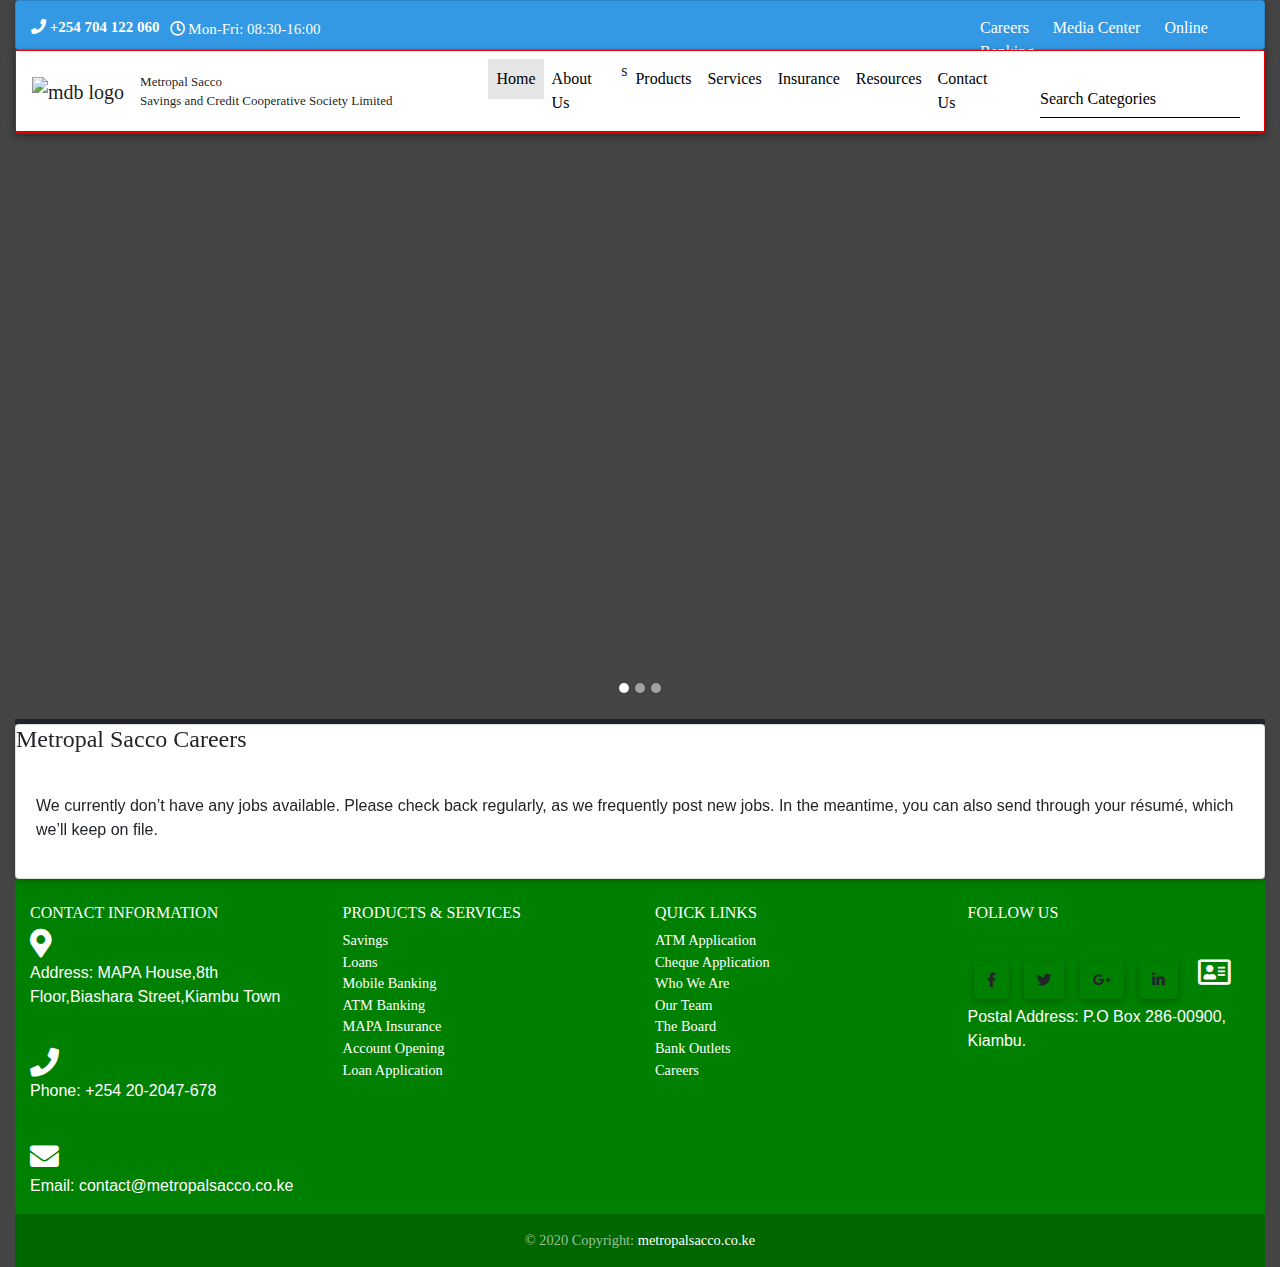
==== about.html @ 5dfee547 "Link to external pages." ====
<!DOCTYPE html>
<html lang="en">

  <head>
    <meta charset="utf-8">
    <meta name="viewport" content="width=device-width, initial-scale=1, shrink-to-fit=no">
    <meta http-equiv="x-ua-compatible" content="ie=edge">
    <title>Metropal Sacco</title>
    <link rel="icon" type="image/ico" href="img/IMG-20190802-WA0000.jpg">
    <link rel="stylesheet" href="https://use.fontawesome.com/releases/v5.8.2/css/all.css">
    <link href="css/mdb.min.css" rel="stylesheet">
    <link rel="stylesheet" href="css/mdb.css">
    <link href="css/bootstrap.min.css" rel="stylesheet">
    <link href="css/bootstrap.css" rel="stylesheet">
    <link rel="stylesheet" href="https://stackpath.bootstrapcdn.com/bootstrap/4.3.1/css/bootstrap.min.css" integrity="sha384-ggOyR0iXCbMQv3Xipma34MD+dH/1fQ784/j6cY/iJTQUOhcWr7x9JvoRxT2MZw1T" crossorigin="anonymous">
    <link href="css/styles.css" rel="stylesheet">
  </head>
  <body>
    <div class="container-fluid">
      <div class='scrolltop' id="button">
    <div class='scroll icon'><i class="fa fa-4x fa-angle-up"></i></div>
    </div>
      <div class="card" id="head1">
        <div class="row">
          <div class="col-md-6">
            <div class="form-inline">
              <i class="fa fa-phone" aria-hidden="true"> +254 704 122 060</i>
              <i class="far fa-clock"> Mon-Fri: 08:30-16:00</i>
            </div>
          </div>
          <div class="col-md-6" id="career">
            <ul id="menu">
              <li><a href="#" style="color:white">Careers</a></li>
              <li><a href="#" style="color:white">Media Center</a></li>
              <li><a href="#" style="color:white">Online Banking</a></li>
            </ul>
          </div>
      </div>
    </div>
      <div class="card" id="navigation">
        <nav class="navbar navbar-expand-lg navbar-light navbar-inverse navbar-fixed-top" id="nav1">
          <a class="navbar-brand" href="#">
            <img src="https://encrypted-tbn0.gstatic.com/images?q=tbn:ANd9GcTTU1WaAlgS9Jfl_csRy1CVso1yhhmwcWKZi-XsgWirWVj6Es3JGA&s" height="60" alt="mdb logo">
          </a>
          <a id="tagline" class="navbar-brand" href="#">Metropal Sacco <br> Savings and Credit Cooperative Society Limited </a>
          <button class="navbar-toggler" type="button" data-toggle="collapse" data-target="#basicExampleNav"
            aria-controls="basicExampleNav" aria-expanded="false" aria-label="Toggle navigation">
            <span class="navbar-toggler-icon"></span>
          </button>
          <div class="collapse navbar-collapse" id="basicExampleNav">
            <ul class="navbar-nav mr-auto" id="navbar">
              <li class="nav-item active">
                <a class="nav-link" href="#">Home
                  <span class="sr-only">(current)</span>
                </a>
              </li>
              <li class="nav-item">
                <li class="nav-item">
                  <a class="nav-link" href="#brand">About Us</a>
                </li>s
              <li class="nav-item">
                <a class="nav-link" href="#tool">Products</a>
              </li>
              <li class="nav-item">
                <a class="nav-link" href="#shop">Services</a>
              </li>
              <li class="nav-item">
                <a class="nav-link" href="#shop">Insurance</a>
              </li>
              <li class="nav-item">
                <a class="nav-link" href="#shop">Resources</a>
              </li>
              <li class="nav-item">
                <a class="nav-link" href="#shop">Contact Us</a>
              </li>
            </ul>
            <form class="form-inline">
              <div class="md-form my-0">
                <input class="form-control mr-sm-2" type="text" placeholder="Search Categories" aria-label="Search">
              </div>
            </form>
          </div>
        </nav>
      </div>
      <header>
  <div id="carouselExampleIndicators" class="carousel slide" data-ride="carousel">
    <ol class="carousel-indicators">
      <li data-target="#carouselExampleIndicators" data-slide-to="0" class="active"></li>
      <li data-target="#carouselExampleIndicators" data-slide-to="1"></li>
      <li data-target="#carouselExampleIndicators" data-slide-to="2"></li>
    </ol>
    <div class="carousel-inner" role="listbox">
      <!-- Slide One - Set the background image for this slide in the line below -->
      <div class="carousel-item active" style="background-image: url('https://assets.website-files.com/59ad2221052e560001d6401f/5a38fb9168365d0001914894_Careers-Open-Graph-Image.png')">

      </div>
      <!-- Slide Two - Set the background image for this slide in the line below -->
    </div>
    <a class="carousel-control-prev" href="#carouselExampleIndicators" role="button" data-slide="prev">
          <span class="carousel-control-prev-icon" aria-hidden="true"></span>
          <span class="sr-only">Previous</span>
        </a>
    <a class="carousel-control-next" href="#carouselExampleIndicators" role="button" data-slide="next">
          <span class="carousel-control-next-icon" aria-hidden="true"></span>
          <span class="sr-only">Next</span>
        </a>
  </div>
</header>
<div class="card">
  <div class="card-title">
    <h4>Metropal Sacco Careers</h4>
  </div>
  <div class="card-body">
    <p>We currently don’t have any jobs available. Please check back regularly, as we frequently post new jobs. In the meantime, you can also send through your résumé, which we’ll keep on file.</p>
  </div>

</div>


      <footer class="page-footer font-small pt-4" id="footer1">
        <div class="container-fluid text-center text-md-left">
          <div class="row">
            <hr class="clearfix w-100 d-md-none pb-3">
            <div class="col-md-3 mb-md-0 mb-3">
              <div class="row">
                <div class="col-md-12">
                  <h6>CONTACT INFORMATION</h6>
                  <ul class="list-unstyled mb-0">
                    <li><i class="fas fa-map-marker-alt fa-2x"></i>
                      <p>Address: MAPA House,8th Floor,Biashara Street,Kiambu Town</p>
                    </li>
                    <li><i class="fas fa-phone mt-4 fa-2x"></i>
                      <p>Phone: +254 20-2047-678</p>
                    </li>
                    <li><i class="fas fa-envelope mt-4 fa-2x"></i>
                      <p>Email: contact@metropalsacco.co.ke</p>
                    </li>

                  </ul>
                </div>
              </div>

            </div>
            <div class="col-md-3 mb-md-0 mb-3">
              <h6>PRODUCTS & SERVICES</h6>
                <ul class="list-unstyled">
                  <li>
                    <a href="#!">Savings</a>
                  </li>
                  <li>
                    <a href="#!">Loans</a>
                  </li>
                  <li>
                    <a href="#!">Mobile Banking</a>
                  </li>
                  <li>
                    <a href="#!">ATM Banking</a>
                  </li>
                  <li>
                    <a href="#!">MAPA Insurance</a>
                  </li>
                  <li>
                    <a href="#!">Account Opening</a>
                  </li>
                  <li>
                    <a href="#!">Loan Application</a>
                  </li>
                </ul>
            </div>
            <div class="col-md-3 mb-md-0 mb-3">
              <h6>QUICK LINKS</h6>
                <ul class="list-unstyled">
                  <li>
                    <a href="#!">ATM Application</a>
                  </li>
                  <li>
                    <a href="#!">Cheque Application</a>
                  </li>
                  <li>
                    <a href="#!">Who We Are</a>
                  </li>
                  <li>
                    <a href="#!">Our Team</a>
                  </li>
                  <li>
                    <a href="#!">The Board</a>
                  </li>
                  <li>
                    <a href="#!">Bank Outlets</a>
                  </li>
                  <li>
                    <a href="#!">Careers</a>
                  </li>
                </ul>

            </div>
            <div class="col-md-3 mb-md-0 mb-3">
              <h6>FOLLOW US</h6>
              <!--Facebook-->
              <button type="button" class="btn btn-fb"><i class="fab fa-facebook-f"></i></button>
<!--Twitter-->
              <button type="button" class="btn btn-tw"><i class="fab fa-twitter"></i></button>
<!--Google +-->
              <button type="button" class="btn btn-gplus"><i class="fab fa-google-plus-g"></i></button>
<!--Linkedin-->
              <button type="button" class="btn btn-li"><i class="fab fa-linkedin-in"></i></button>
              <i class="far fa-address-card mt-4 fa-2x"></i>
              <p>Postal Address: P.O Box 286-00900, Kiambu.</p>

            </div>
          </div>
        </div>
        <div class="footer-copyright text-center py-3" id="footer">© 2020 Copyright:
          <a href="https://metropalsacco.co.ke"> metropalsacco.co.ke</a>
        </div>
      </footer>
    </div>
    <script src="https://code.jquery.com/jquery-3.3.1.slim.min.js" integrity="sha384-q8i/X+965DzO0rT7abK41JStQIAqVgRVzpbzo5smXKp4YfRvH+8abtTE1Pi6jizo" crossorigin="anonymous"></script>
    <script src="https://cdnjs.cloudflare.com/ajax/libs/popper.js/1.14.7/umd/popper.min.js" integrity="sha384-UO2eT0CpHqdSJQ6hJty5KVphtPhzWj9WO1clHTMGa3JDZwrnQq4sF86dIHNDz0W1" crossorigin="anonymous"></script>
    <script src="https://stackpath.bootstrapcdn.com/bootstrap/4.3.1/js/bootstrap.min.js" integrity="sha384-JjSmVgyd0p3pXB1rRibZUAYoIIy6OrQ6VrjIEaFf/nJGzIxFDsf4x0xIM+B07jRM" crossorigin="anonymous"></script>
    <script src="https://code.jquery.com/jquery-3.3.1.slim.min.js" integrity="sha384-q8i/X+965DzO0rT7abK41JStQIAqVgRVzpbzo5smXKp4YfRvH+8abtTE1Pi6jizo" crossorigin="anonymous"></script>
    <script src="https://cdnjs.cloudflare.com/ajax/libs/popper.js/1.14.7/umd/popper.min.js" integrity="sha384-UO2eT0CpHqdSJQ6hJty5KVphtPhzWj9WO1clHTMGa3JDZwrnQq4sF86dIHNDz0W1" crossorigin="anonymous"></script>
    <script src="https://stackpath.bootstrapcdn.com/bootstrap/4.3.1/js/bootstrap.min.js" integrity="sha384-JjSmVgyd0p3pXB1rRibZUAYoIIy6OrQ6VrjIEaFf/nJGzIxFDsf4x0xIM+B07jRM" crossorigin="anonymous"></script>
    <script type="text/javascript" src="js/jquery-3.4.1.min.js"></script>
    <script type="text/javascript" src="js/popper.min.js"></script>
    <script type="text/javascript" src="js/bootstrap.min.js"></script>
    <script type="text/javascript" src="js/mdb.min.js"></script>
    <script src="js/main.js" charset="utf-8"></script>
  </body>
</html>
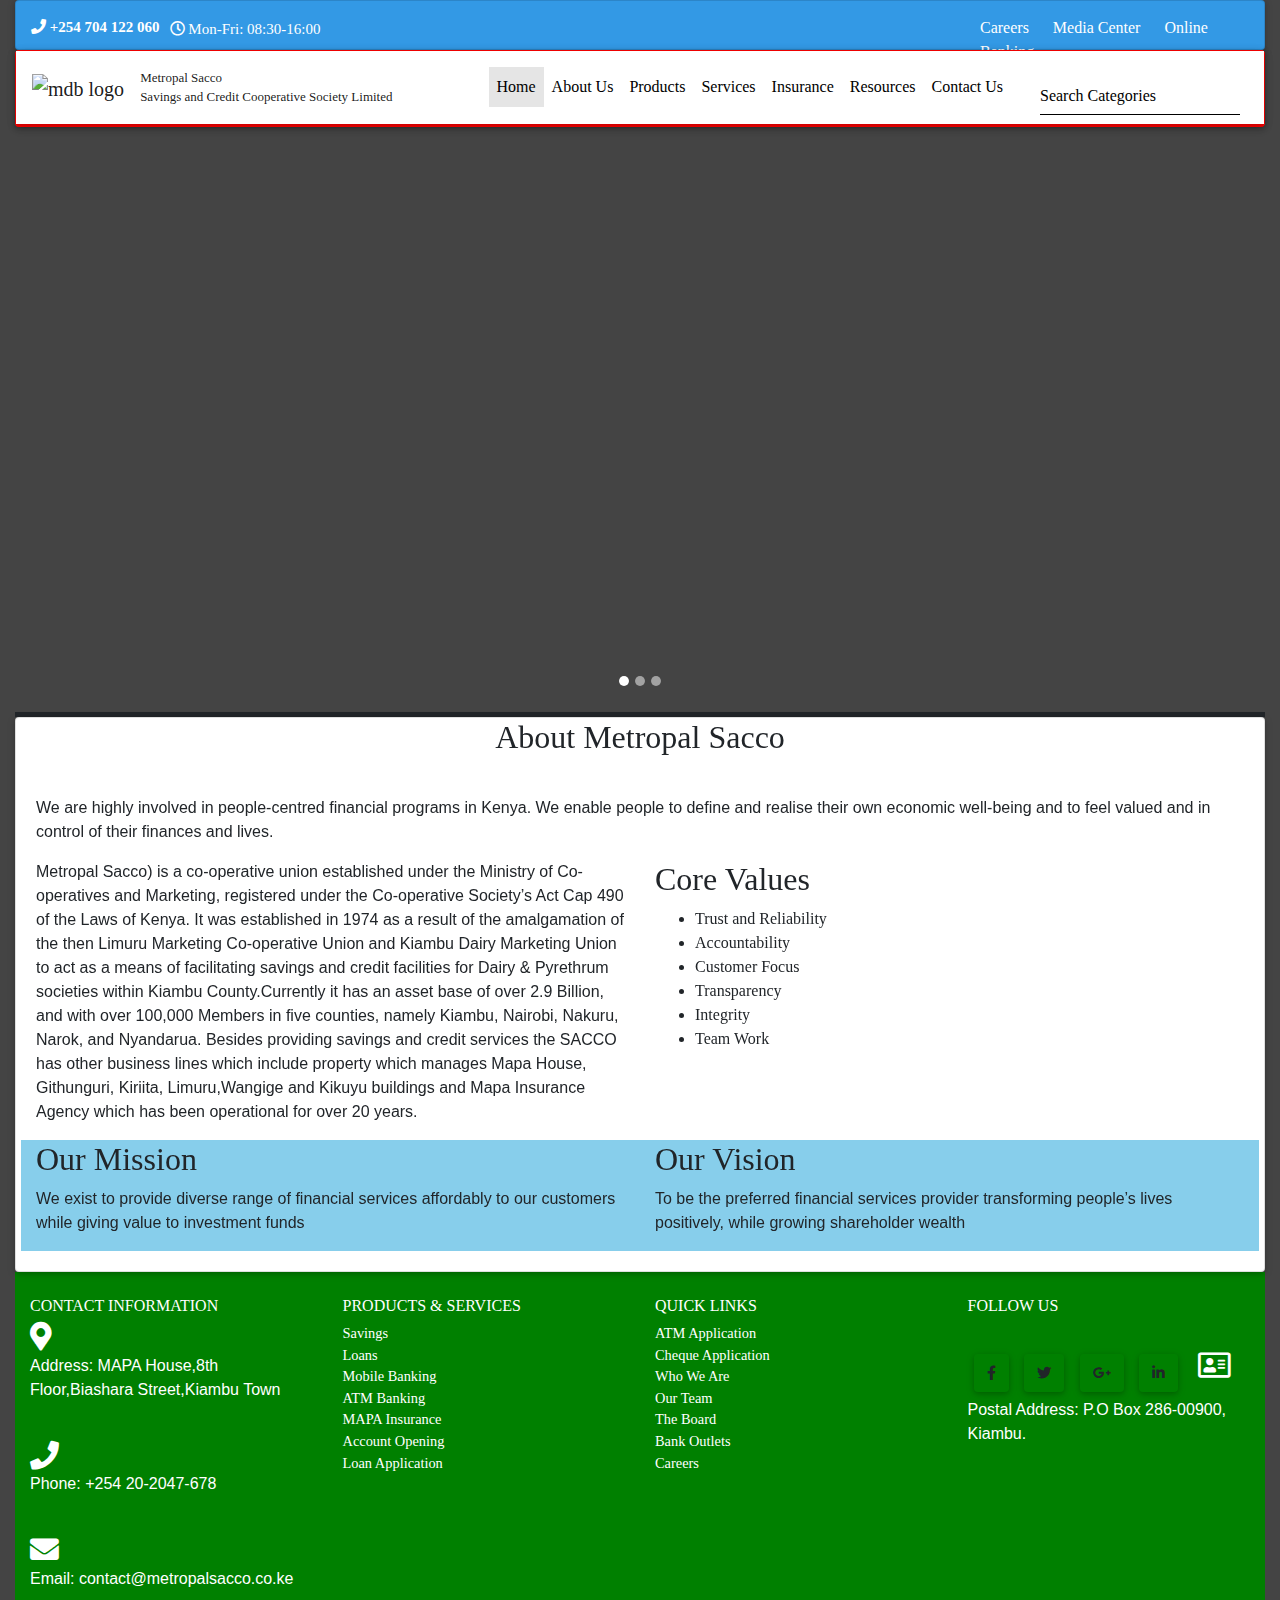
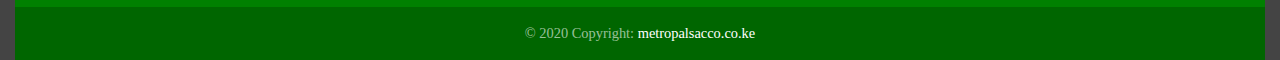
==== commit 0d408dd3: "Link pages." ====
--- a/about.html
+++ b/about.html
@@ -30,9 +30,9 @@
           </div>
           <div class="col-md-6" id="career">
             <ul id="menu">
-              <li><a href="#" style="color:white">Careers</a></li>
-              <li><a href="#" style="color:white">Media Center</a></li>
-              <li><a href="#" style="color:white">Online Banking</a></li>
+              <li><a href="career.html" style="color:white">Careers</a></li>
+              <li><a href="media.html" style="color:white">Media Center</a></li>
+              <li><a href="index.html" style="color:white">Online Banking</a></li>
             </ul>
           </div>
       </div>
@@ -50,14 +50,14 @@
           <div class="collapse navbar-collapse" id="basicExampleNav">
             <ul class="navbar-nav mr-auto" id="navbar">
               <li class="nav-item active">
-                <a class="nav-link" href="#">Home
+                <a class="nav-link" href="index.html">Home
                   <span class="sr-only">(current)</span>
                 </a>
               </li>
               <li class="nav-item">
                 <li class="nav-item">
-                  <a class="nav-link" href="#brand">About Us</a>
-                </li>s
+                  <a class="nav-link" href="about.html">About Us</a>
+                </li>
               <li class="nav-item">
                 <a class="nav-link" href="#tool">Products</a>
               </li>
@@ -91,7 +91,7 @@
     </ol>
     <div class="carousel-inner" role="listbox">
       <!-- Slide One - Set the background image for this slide in the line below -->
-      <div class="carousel-item active" style="background-image: url('https://assets.website-files.com/59ad2221052e560001d6401f/5a38fb9168365d0001914894_Careers-Open-Graph-Image.png')">
+      <div class="carousel-item active" style="background-image: url('https://www.impactbnd.com/hubfs/blog-image-uploads/best-about-us-pages.jpg')">
 
       </div>
       <!-- Slide Two - Set the background image for this slide in the line below -->
@@ -108,10 +108,47 @@
 </header>
 <div class="card">
   <div class="card-title">
-    <h4>Metropal Sacco Careers</h4>
+    <h2 style="text-align:center">About Metropal Sacco</h2>
   </div>
   <div class="card-body">
-    <p>We currently don’t have any jobs available. Please check back regularly, as we frequently post new jobs. In the meantime, you can also send through your résumé, which we’ll keep on file.</p>
+    <div class="row">
+      <div class="col-md-12">
+        <p>We are highly involved in people-centred financial programs in Kenya. We enable people to define and realise their own economic well-being and to feel valued and in control of their finances and lives.</p>
+      </div>
+    </div>
+    <div class="row">
+      <div class="col-md-6">
+        <p>Metropal Sacco) is a co-operative union established under the Ministry of Co-operatives and Marketing, registered under the Co-operative Society’s Act Cap 490 of the Laws of Kenya.
+
+It was established in 1974 as a result of the amalgamation of the then Limuru Marketing Co-operative Union and Kiambu Dairy Marketing Union to act as a means of facilitating savings and credit facilities for Dairy & Pyrethrum societies within Kiambu County.Currently it has an asset base of over 2.9 Billion, and with over 100,000 Members in five counties, namely Kiambu, Nairobi, Nakuru, Narok, and Nyandarua.
+
+Besides providing savings and credit services the SACCO has other business lines which include property which manages Mapa House, Githunguri, Kiriita, Limuru,Wangige and Kikuyu buildings and Mapa Insurance Agency which has been operational for over 20 years.</p>
+      </div>
+      <div class="col-md-6">
+        <h2>Core Values</h2>
+        <ul>
+          <li>Trust and Reliability</li>
+          <li>Accountability</li>
+          <li>Customer Focus</li>
+          <li>Transparency</li>
+          <li>Integrity</li>
+          <li>Team Work</li>
+        </ul>
+
+      </div>
+    </div>
+    <div class="row" id="vision">
+      <div class="col-md-6">
+        <h2>Our Mission</h2>
+        <p>We exist to provide diverse range of financial services affordably to our customers while giving value to investment funds</p>
+      </div>
+      <div class="col-md-6">
+        <h2>Our Vision</h2>
+        <p>To be the preferred financial services provider transforming people’s lives positively, while growing shareholder wealth</p>
+
+      </div>
+
+    </div>
   </div>
 
 </div>
--- a/css/styles.css
+++ b/css/styles.css
@@ -296,6 +296,9 @@
   background-color: green;
 
 }
+#vision{
+  background-color: skyblue;
+}
 #nav1{
   position: relative;
   background-color:white;
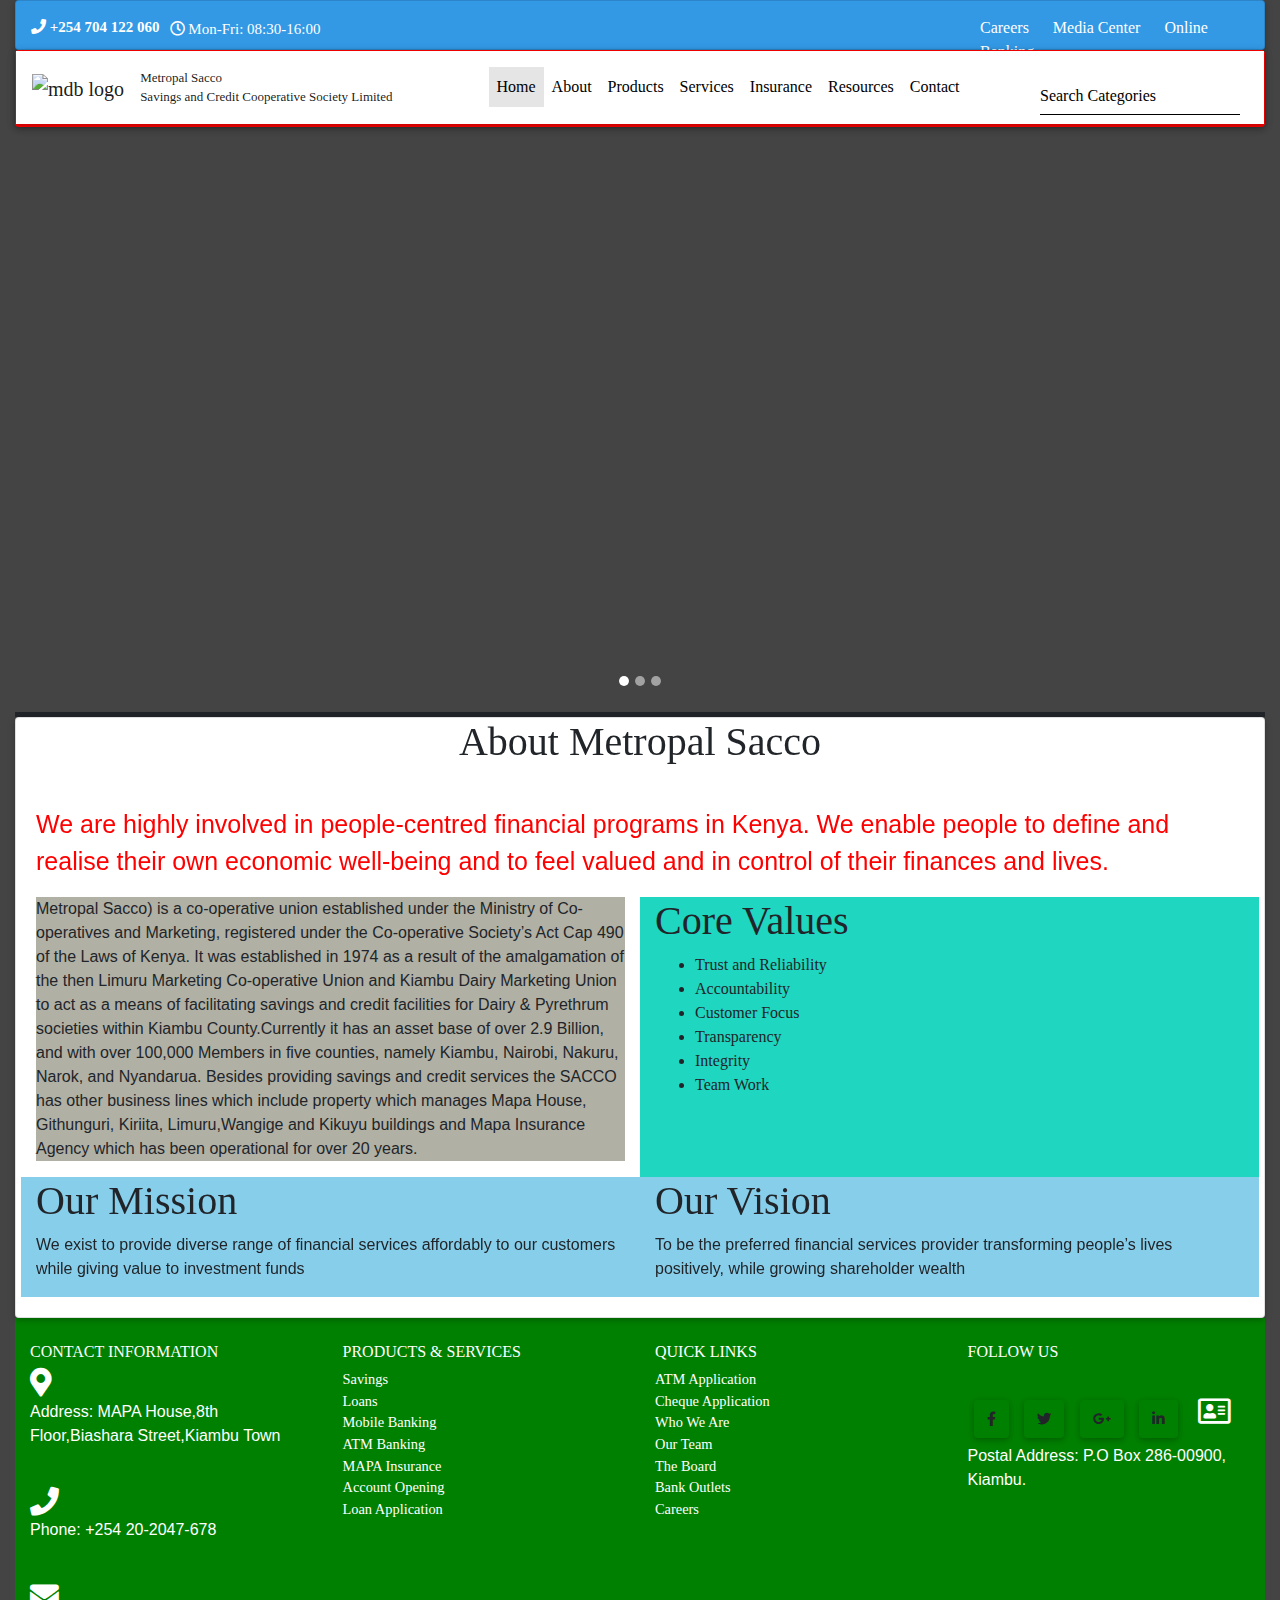
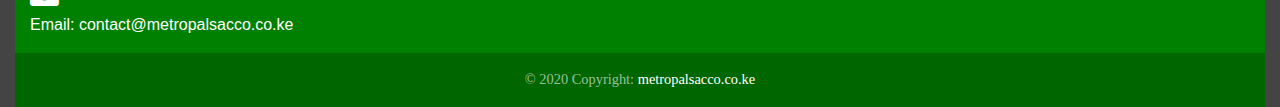
==== commit b5e4ec9a: "about page" ====
--- a/about.html
+++ b/about.html
@@ -56,22 +56,22 @@
               </li>
               <li class="nav-item">
                 <li class="nav-item">
-                  <a class="nav-link" href="about.html">About Us</a>
+                  <a class="nav-link" href="about.html">About</a>
                 </li>
               <li class="nav-item">
-                <a class="nav-link" href="#tool">Products</a>
-              </li>
-              <li class="nav-item">
-                <a class="nav-link" href="#shop">Services</a>
-              </li>
-              <li class="nav-item">
-                <a class="nav-link" href="#shop">Insurance</a>
-              </li>
-              <li class="nav-item">
-                <a class="nav-link" href="#shop">Resources</a>
-              </li>
-              <li class="nav-item">
-                <a class="nav-link" href="#shop">Contact Us</a>
+                <a class="nav-link" href="product.html">Products</a>
+              </li>
+              <li class="nav-item">
+                <a class="nav-link" href="service.html">Services</a>
+              </li>
+              <li class="nav-item">
+                <a class="nav-link" href="mapa.html">Insurance</a>
+              </li>
+              <li class="nav-item">
+                <a class="nav-link" href="resource.html">Resources</a>
+              </li>
+              <li class="nav-item">
+                <a class="nav-link" href="contact.html">Contact</a>
               </li>
             </ul>
             <form class="form-inline">
@@ -108,24 +108,24 @@
 </header>
 <div class="card">
   <div class="card-title">
-    <h2 style="text-align:center">About Metropal Sacco</h2>
+    <h1 style="text-align:center">About Metropal Sacco</h1>
   </div>
   <div class="card-body">
     <div class="row">
       <div class="col-md-12">
-        <p>We are highly involved in people-centred financial programs in Kenya. We enable people to define and realise their own economic well-being and to feel valued and in control of their finances and lives.</p>
+        <p id="change1">We are highly involved in people-centred financial programs in Kenya. We enable people to define and realise their own economic well-being and to feel valued and in control of their finances and lives.</p>
       </div>
     </div>
     <div class="row">
       <div class="col-md-6">
-        <p>Metropal Sacco) is a co-operative union established under the Ministry of Co-operatives and Marketing, registered under the Co-operative Society’s Act Cap 490 of the Laws of Kenya.
+        <p id="change2">Metropal Sacco) is a co-operative union established under the Ministry of Co-operatives and Marketing, registered under the Co-operative Society’s Act Cap 490 of the Laws of Kenya.
 
 It was established in 1974 as a result of the amalgamation of the then Limuru Marketing Co-operative Union and Kiambu Dairy Marketing Union to act as a means of facilitating savings and credit facilities for Dairy & Pyrethrum societies within Kiambu County.Currently it has an asset base of over 2.9 Billion, and with over 100,000 Members in five counties, namely Kiambu, Nairobi, Nakuru, Narok, and Nyandarua.
 
 Besides providing savings and credit services the SACCO has other business lines which include property which manages Mapa House, Githunguri, Kiriita, Limuru,Wangige and Kikuyu buildings and Mapa Insurance Agency which has been operational for over 20 years.</p>
       </div>
-      <div class="col-md-6">
-        <h2>Core Values</h2>
+      <div class="col-md-6" id="change3">
+        <h1>Core Values</h1>
         <ul>
           <li>Trust and Reliability</li>
           <li>Accountability</li>
@@ -139,18 +139,15 @@
     </div>
     <div class="row" id="vision">
       <div class="col-md-6">
-        <h2>Our Mission</h2>
+        <h1>Our Mission</h1>
         <p>We exist to provide diverse range of financial services affordably to our customers while giving value to investment funds</p>
       </div>
       <div class="col-md-6">
-        <h2>Our Vision</h2>
+        <h1>Our Vision</h1>
         <p>To be the preferred financial services provider transforming people’s lives positively, while growing shareholder wealth</p>
-
-      </div>
-
+      </div>
     </div>
   </div>
-
 </div>
 
 
@@ -182,25 +179,25 @@
               <h6>PRODUCTS & SERVICES</h6>
                 <ul class="list-unstyled">
                   <li>
-                    <a href="#!">Savings</a>
-                  </li>
-                  <li>
-                    <a href="#!">Loans</a>
-                  </li>
-                  <li>
-                    <a href="#!">Mobile Banking</a>
-                  </li>
-                  <li>
-                    <a href="#!">ATM Banking</a>
-                  </li>
-                  <li>
-                    <a href="#!">MAPA Insurance</a>
-                  </li>
-                  <li>
-                    <a href="#!">Account Opening</a>
-                  </li>
-                  <li>
-                    <a href="#!">Loan Application</a>
+                    <a href="save.html">Savings</a>
+                  </li>
+                  <li>
+                    <a href="loan.html">Loans</a>
+                  </li>
+                  <li>
+                    <a href="mobile.html">Mobile Banking</a>
+                  </li>
+                  <li>
+                    <a href="atm.html">ATM Banking</a>
+                  </li>
+                  <li>
+                    <a href="mapa.html">MAPA Insurance</a>
+                  </li>
+                  <li>
+                    <a href="account.html">Account Opening</a>
+                  </li>
+                  <li>
+                    <a href="loapapp.html">Loan Application</a>
                   </li>
                 </ul>
             </div>
@@ -208,25 +205,25 @@
               <h6>QUICK LINKS</h6>
                 <ul class="list-unstyled">
                   <li>
-                    <a href="#!">ATM Application</a>
-                  </li>
-                  <li>
-                    <a href="#!">Cheque Application</a>
-                  </li>
-                  <li>
-                    <a href="#!">Who We Are</a>
-                  </li>
-                  <li>
-                    <a href="#!">Our Team</a>
-                  </li>
-                  <li>
-                    <a href="#!">The Board</a>
-                  </li>
-                  <li>
-                    <a href="#!">Bank Outlets</a>
-                  </li>
-                  <li>
-                    <a href="#!">Careers</a>
+                    <a href="app.html">ATM Application</a>
+                  </li>
+                  <li>
+                    <a href="app.html">Cheque Application</a>
+                  </li>
+                  <li>
+                    <a href="about.html">Who We Are</a>
+                  </li>
+                  <li>
+                    <a href="team.html">Our Team</a>
+                  </li>
+                  <li>
+                    <a href="board.html">The Board</a>
+                  </li>
+                  <li>
+                    <a href="branch.html">Bank Outlets</a>
+                  </li>
+                  <li>
+                    <a href="career.html">Careers</a>
                   </li>
                 </ul>
 
--- a/css/styles.css
+++ b/css/styles.css
@@ -11,6 +11,7 @@
     display: none;
   }
 }
+
 #head1{
   height:50px;
   background-color:#3399E5;
@@ -32,6 +33,12 @@
   padding-left: 100px;
 
 }
+.collapse-content .fa.fa-heart:hover {
+  color: #f44336 !important;
+}
+.collapse-content .fa.fa-share-alt:hover {
+  color: #0d47a1 !important;
+}
 #head3{
   background-image: url("https://png.pngtree.com/thumb_back/fw800/back_pic/05/11/31/2759916d835b5ab.jpg");
   height: 100px;
@@ -72,12 +79,23 @@
 #mission{
   height: 200px;
   text-align: center;
-  background-color: skyblue;
+  background-color: #1583D5;
 }
 #story{
   height: 300px;
   padding-right: 0px;
   text-align: center;
+  background-color: #4DC312;
+}
+#change1{
+  font-size: 25px;
+  color: red;
+}
+#change2{
+  background-color: #B1B0A5;
+}
+#change3{
+  background-color: #1FD6C0;
 }
 p {
   font-size: 16px;
@@ -252,7 +270,7 @@
   margin: 0 20px;
 }
 #insurance{
-  background-color: lightblue;
+  background-color: white;
 }
 .icon-bar {
   position: fixed;
@@ -278,13 +296,16 @@
 #tagline{
   font-size: 13px;
 }
+body{
+  font-family: Garamond;
+}
 
 #mobile {
   height: 200px;
   border: 10px;
   border-style: inset;
   text-align: center;
-  background-color: white;
+  background-color: #8A8E91;
   border-color: lightblue;
   color: ;
 }
@@ -295,6 +316,62 @@
 #footer1 {
   background-color: green;
 
+}
+.popup {
+  position: relative;
+  display: inline-block;
+  cursor: pointer;
+  -webkit-user-select: none;
+  -moz-user-select: none;
+  -ms-user-select: none;
+  user-select: none;
+}
+
+/* The actual popup */
+.popup .popuptext {
+  visibility: hidden;
+  width: 160px;
+  background-color: #555;
+  color: #fff;
+  text-align: center;
+  border-radius: 6px;
+  padding: 8px 0;
+  position: absolute;
+  z-index: 1;
+  bottom: 125%;
+  left: 50%;
+  margin-left: -80px;
+}
+
+/* Popup arrow */
+.popup .popuptext::after {
+  content: "";
+  position: absolute;
+  top: 100%;
+  left: 50%;
+  margin-left: -5px;
+  border-width: 5px;
+  border-style: solid;
+  border-color: #555 transparent transparent transparent;
+}
+
+
+/* Toggle this class - hide and show the popup */
+.popup .show {
+  visibility: visible;
+  -webkit-animation: fadeIn 1s;
+  animation: fadeIn 1s;
+}
+
+/* Add animation (fade in the popup) */
+@-webkit-keyframes fadeIn {
+  from {opacity: 0;}
+  to {opacity: 1;}
+}
+
+@keyframes fadeIn {
+  from {opacity: 0;}
+  to {opacity:1 ;}
 }
 #vision{
   background-color: skyblue;
